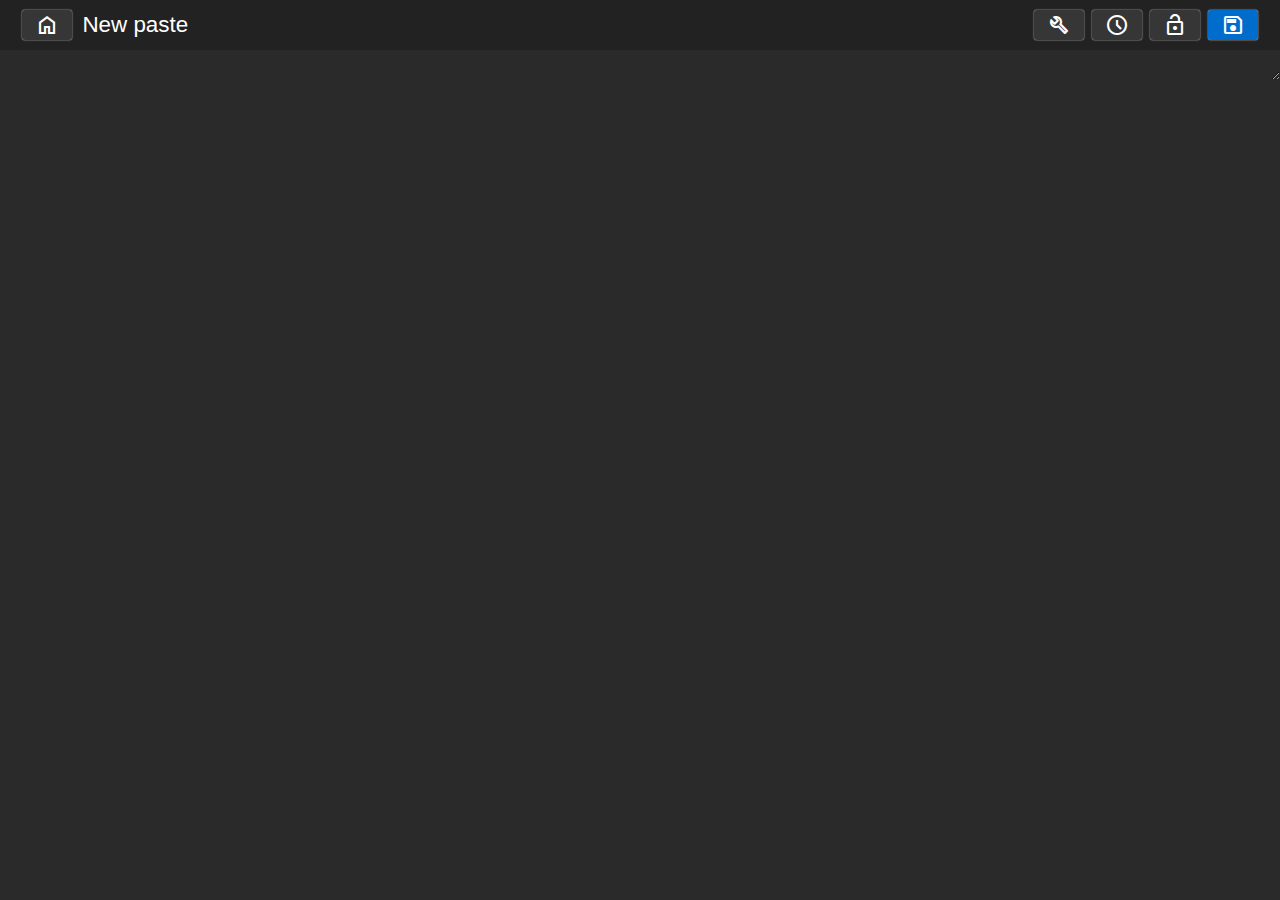
==== src/index.html @ 04739e2d "123" ====
<!DOCTYPE html>
<html lang="en">
  <head>
    <meta charset="UTF-8" />
    <meta http-equiv="X-UA-Compatible" content="IE=edge" />
    <meta name="viewport" content="width=device-width, initial-scale=1.0" />
    <title>Ghostbin</title>
    <link rel="stylesheet" href="style.css" />
    <link
      rel="stylesheet"
      href="https://fonts.googleapis.com/css2?family=Material+Symbols+Outlined:opsz,wght,FILL,GRAD@48,400,0,0"
    />
    <link rel="shortcut icon" href="/img/favicon.ico" type="image/x-icon" />
  </head>
  <body>
    <div class="header">
      <div class="home">
        <a href="index.html"
          ><span class="material-symbols-outlined">Home</span></a
        >
        <input type="text" placeholder="New paste" maxlength="20" size="25" />
      </div>

      <div class="settings">
        <a href="index.html"
          ><span class="material-symbols-outlined"> tools_wrench </span></a
        >
        <a href="index.html"
          ><span class="material-symbols-outlined"> schedule </span></a
        >
        <a href="index.html"
          ><span class="material-symbols-outlined"> lock_open </span></a
        >
        <a href="index.html" class="save-button"
          ><span class="material-symbols-outlined"> save </span></a
        >
      </div>
    </div>

    <textarea name="" id=""></textarea>
  </body>
</html>
---- src/style.css ----
@import url("https://fonts.googleapis.com/css2?family=Source+Sans+Pro:wght@400;600&display=swap");

body {
  background-color: #2a2a2a;
  margin: 0;
  padding: 0;
  box-sizing: border-box;
  color: white;
  min-height: 100vh;
  font-family: "Source Sans Pro", sans-serif;
}

a {
  text-decoration: none;
  color: inherit;
  width: 50px;
  height: 30px;
  background-color: #363636;
  box-shadow: 0 0 1.5px 0 #ffffff;
  border-radius: 3px;
  display: flex;
  justify-content: center;
  align-items: center;
}

.header {
  background-color: #222222;
  display: flex;
  justify-content: space-between;
  align-items: center;
  height: 50px;
}

.header input {
  border: none;
  color: inherit;
  background-color: inherit;
}

.header input::placeholder {
  color: inherit;
}

.header * {
  font-size: 1.4rem;
}

.home,
.settings {
  display: flex;
  justify-content: center;
  align-items: center;
  gap: 0.5rem;
}

.home {
  margin-left: 1.4rem;
}

.settings {
  margin-right: 1.4rem;
}

.save-button {
  background-color: #006dcc;
}

textarea {
  background-color: #2a2a2a;
  width: 100%;
  height: 100%;
  padding: 0;
  border: none;
  color: inherit;
}
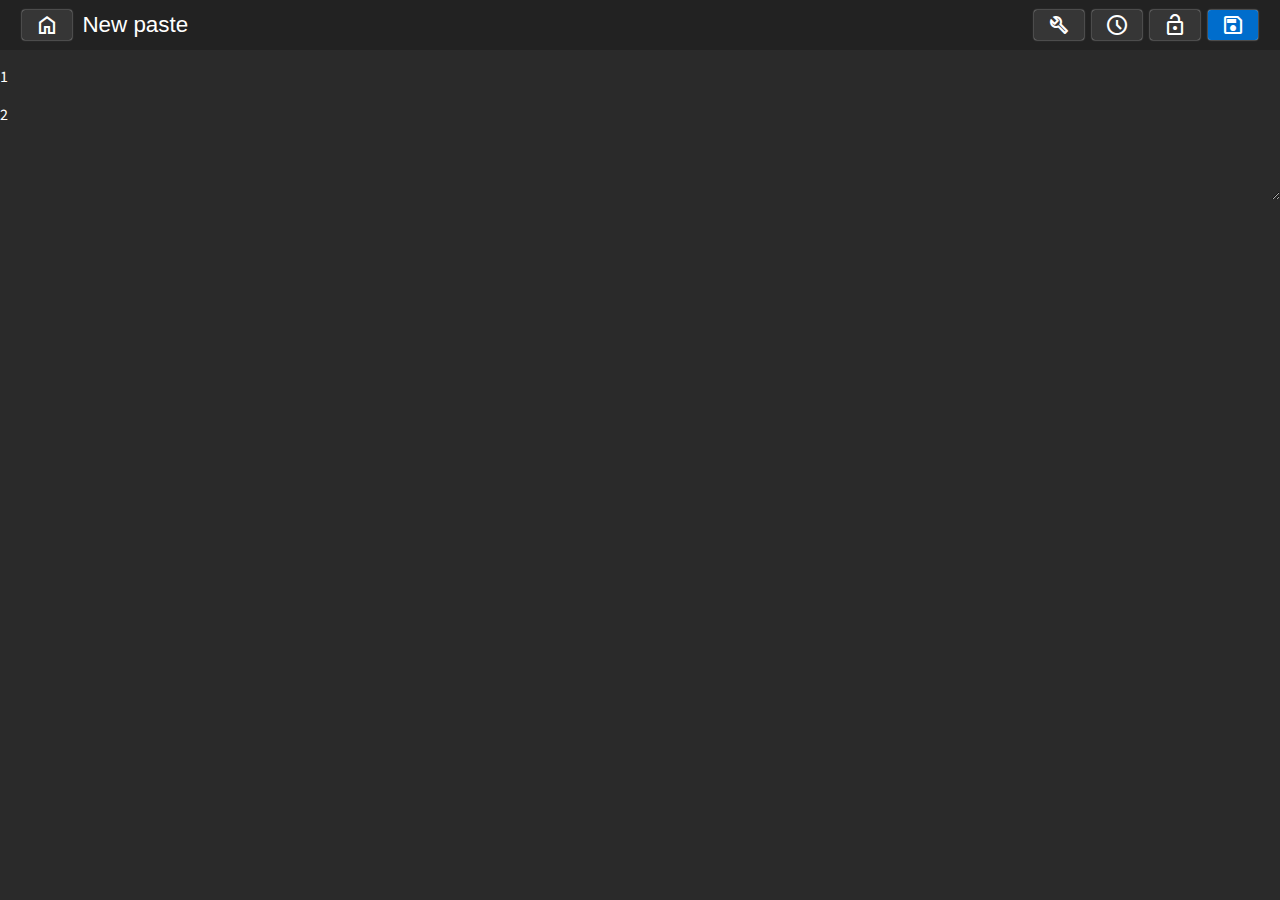
==== commit 0eb720b6: "added basic postitioning to css" ====
--- a/src/index.html
+++ b/src/index.html
@@ -37,6 +37,15 @@
       </div>
     </div>
 
-    <textarea name="" id=""></textarea>
+    <div class="paste">
+      <div class="lines">
+        <p>1</p>
+        <p>2</p>
+      </div>
+
+      <textarea name="" id="" cols="30" rows="10"></textarea>
+    </div>
+
+    <script src="script.js"></script>
   </body>
 </html>
--- a/src/style.css
+++ b/src/style.css
@@ -18,6 +18,7 @@
   background-color: #363636;
   box-shadow: 0 0 1.5px 0 #ffffff;
   border-radius: 3px;
+
   display: flex;
   justify-content: center;
   align-items: center;
@@ -29,20 +30,22 @@
   justify-content: space-between;
   align-items: center;
   height: 50px;
+  font-size: 1.4rem;
+}
+
+.header * {
+  font-size: 1.4rem;
 }
 
 .header input {
   border: none;
   color: inherit;
   background-color: inherit;
+  border-radius: 3px;
 }
 
 .header input::placeholder {
   color: inherit;
-}
-
-.header * {
-  font-size: 1.4rem;
 }
 
 .home,
@@ -65,10 +68,16 @@
   background-color: #006dcc;
 }
 
+.paste {
+  display: grid;
+  grid-template-columns: 20px 1fr;
+  grid-template-rows: 1fr;
+  grid-column-gap: 0px;
+  grid-row-gap: 0px;
+}
+
 textarea {
   background-color: #2a2a2a;
-  width: 100%;
-  height: 100%;
   padding: 0;
   border: none;
   color: inherit;
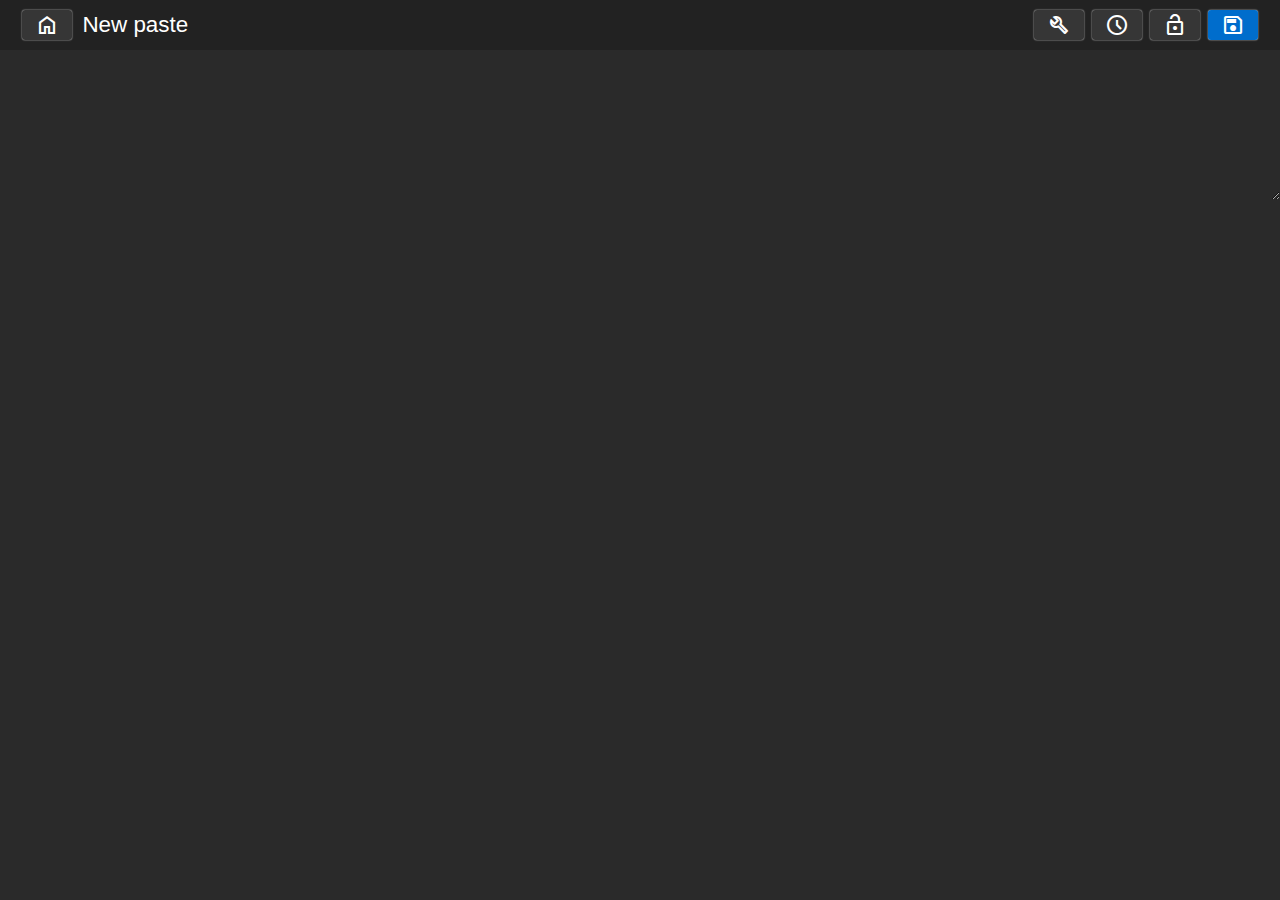
==== commit 3f8256a3: "added functionality of tracking row count for textarea and seperated javascript files" ====
--- a/src/index.html
+++ b/src/index.html
@@ -38,14 +38,12 @@
     </div>
 
     <div class="paste">
-      <div class="lines">
-        <p>1</p>
-        <p>2</p>
-      </div>
+      <div class="lines"></div>
 
       <textarea name="" id="" cols="30" rows="10"></textarea>
     </div>
 
-    <script src="script.js"></script>
+    <script src="url.js"></script>
+    <script src="lines.js"></script>
   </body>
 </html>
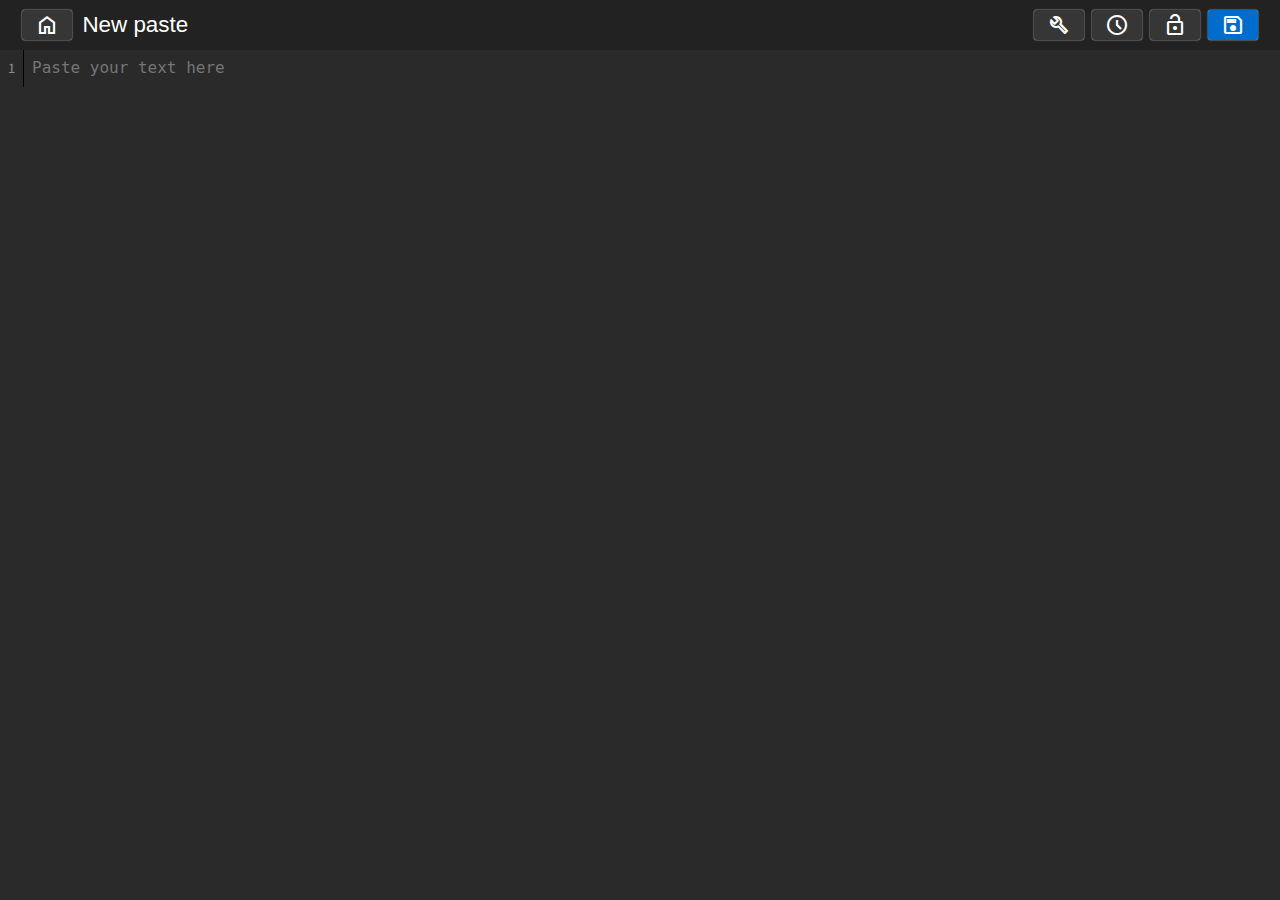
==== commit 541d12ca: "deleted directories" ====
--- a/src/index.html
+++ b/src/index.html
@@ -5,12 +5,12 @@
     <meta http-equiv="X-UA-Compatible" content="IE=edge" />
     <meta name="viewport" content="width=device-width, initial-scale=1.0" />
     <title>Ghostbin</title>
-    <link rel="stylesheet" href="style.css" />
+    <link rel="stylesheet" href="\src\styles\style.css" />
     <link
       rel="stylesheet"
       href="https://fonts.googleapis.com/css2?family=Material+Symbols+Outlined:opsz,wght,FILL,GRAD@48,400,0,0"
     />
-    <link rel="shortcut icon" href="/img/favicon.ico" type="image/x-icon" />
+    <link rel="shortcut icon" href="\src\img\favicon.ico" type="image/x-icon" />
   </head>
   <body>
     <div class="header">
@@ -38,12 +38,16 @@
     </div>
 
     <div class="paste">
-      <div class="lines"></div>
+      <div class="lines"><p>1</p></div>
 
-      <textarea name="" id="" cols="30" rows="10"></textarea>
+      <textarea
+        autofocus
+        rows="1"
+        placeholder="Paste your text here"
+      ></textarea>
     </div>
 
-    <script src="url.js"></script>
-    <script src="lines.js"></script>
+    <script src="\src\scripts\url.js"></script>
+    <script src="\src\scripts\lines.js"></script>
   </body>
 </html>
